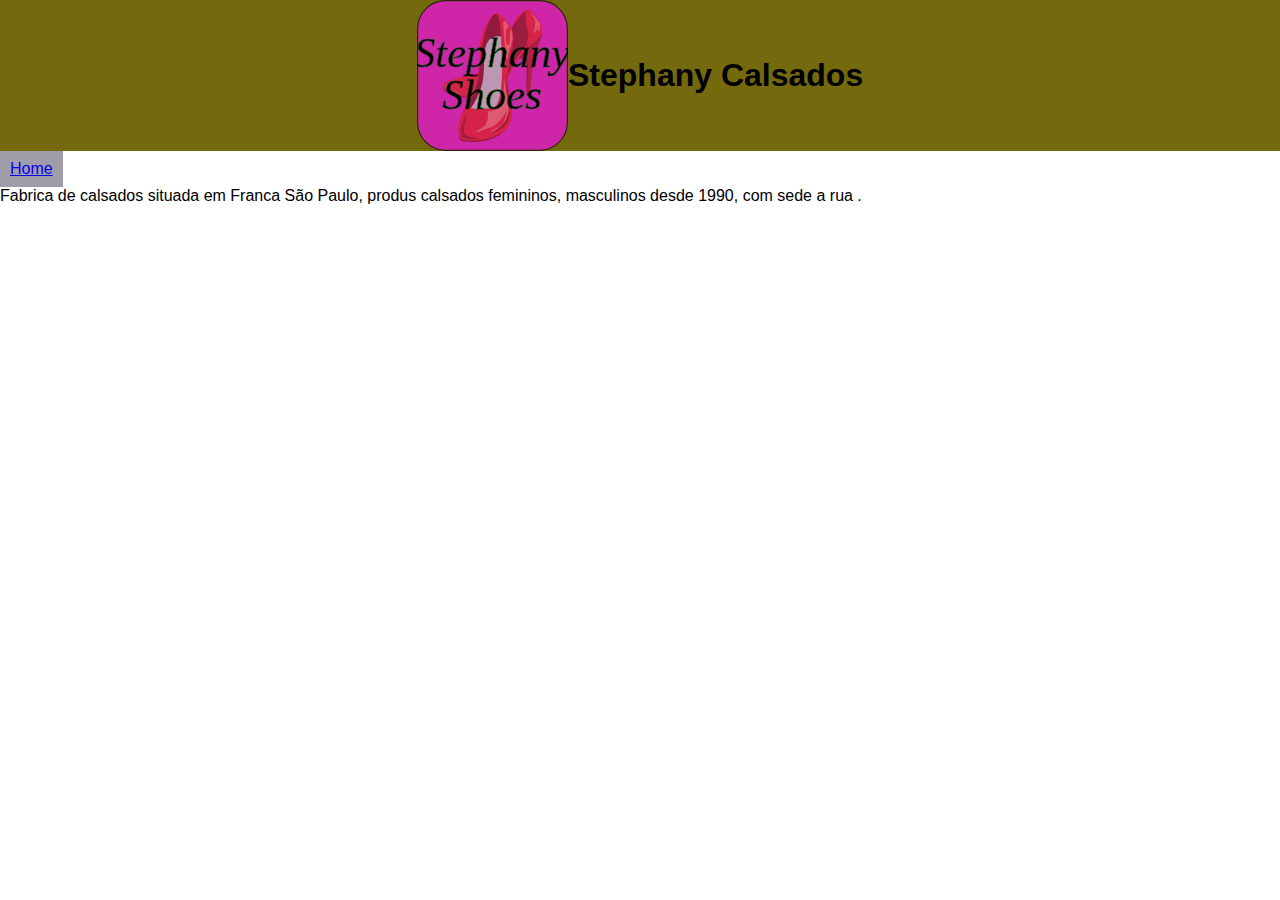
==== quemsomos.html @ daeadb3c "Atualização" ====
<!DOCTYPE html>
<html lang="pt-br">
<head>
    <meta charset="UTF-8">
    <meta http-equiv="X-UA-Compatible" content="IE=edge">
    <meta name="viewport" content="width=device-width, initial-scale=1.0">
    <title>Quem somos</title>
    <link rel="stylesheet" href="style.css">
</head>
    <style>
        /*header{
            display: flex;
            justify-content: center;
            background-color: rgb(226, 209, 209);
            flex-wrap: wrap;
        }*/

        ul{
            display: inline-flex;
            background-color: rgb(160, 157, 170); 
            height: 36px;    
            align-items: center;
            padding: 0 10px;
            justify-content: center;
        }

    </style> 
<body>
    <header>
        <img id="img-logo" src="img/logo_stephany.svg" alt="logotipo Karangos">
        <h1 id="menu" >Stephany Calsados</h1>
    </header>
    <nav>
        <ul>
        <a href="index.html" >Home</a>
        </ul>
    </nav>
    <p>
        Fabrica de calsados situada em Franca São Paulo, produs calsados femininos, masculinos desde 1990, com sede a rua .
    </p>
</body>
</html>
---- style.css ----
@import url('https://fonts.googleapis.com/css2?family=IBM+Plex+Sans:ital,wght@0,400;0,700;1,400;1,700&family=Playfair+Display:ital,wght@0,400;0,700;1,400;1,700&display=swap');

/*Varáveis*/
:root {
    --cor-prim: #75690e;
    --cor-prim-clara: #FD9CA3;
    --cor-secun: #F94D58;
    --cor-secun-clara: #FD9CA3;
    --cor-fundo: #333333;
    --cor-fundo-clara: #555555;
    --cor-texto: #EEEEEE;
    --fonte-texto: 'IBM Plex Sans', sans-serif;
    --fonte-titulo: 'Playfair Display', serif;
}
/************* CSS reset ********************************/
* { /*O "*" significa tudo*/
    font-family: Calibri, Arial, sans-serif;
    padding: 0;
    margin: 0;
    box-sizing: border-box;  /*borda faz parte das dimensões do elemento*/
    /*background-color: var(--cor-fundo);
    color: var(--cor-texto)*/
}
/********************************************************/

header {
    display: flex;
    justify-content: center; /*Centralização horizontal*/
    align-items: center; /*Centralização vertical*/
    background-color: var(--cor-prim);
    min-height: 50px; /* altura mínima */
    flex-wrap: wrap; /*força a quebra de linhas entre elementos flex*/
}


#img-logo {
    background-color: transparent;
}



#menu-principal {
    display: flex;
    justify-content: center; /*Centralização horizontal*/
    align-items: center; /*Centralização vertical*/
    background-color: var(--cor-secun);
    min-height: 25px; /* altura mínima */
    width: 100%;
    
}

#menu-principal ul { /* Afeta o <ul> dentro de menu principal */
    list-style: none; /* Retira decoração dos itens da lista */
    display: flex; /* Container fçex - todos os itens filho na horizontal por padrão */
}

#menu-principal ul li{
    height: 36px;
    margin: 0 10px; /* 0 topo, fundo; 10px esquerda e direita   */
    display: flex;
    background-color: var();
}

#menu-principal ul li a{
    font-family: var(--fonte-titulo);
    display: inline-block; /* Exibe como bloco em linha */
    height: 36px;
    display: flex;
    align-items: center;
    padding: 0 10px;
    color: var(--cor-texto);
    text-decoration: none;
    background-color: var(--cor-secun); /* Quando passa o mouse sobre o item */
}

#menu-principal ul li a:hover{ /* Filtro que escurece a cor do item (cor de frente + cor de fundo brightness < 1: escurece > 1 clareia  */
    filter: brightness(0.8);
    transition: 300ms;
}

main {
    display: flex;
    justify-content: center; /*Centralização horizontal*/
    align-items: stretch; /*filhos com 100% da altura do pai*/
    min-height: 200px; /* altura mínima */
}

footer {
    display: flex;
    justify-content: center; /*Centralização horizontal*/
    align-items: center; /*Centralização vertical*/
    background-color: var(--cor-fundo-clara);
    min-height: 50px; /* altura mínima */
}


section {
    display: flex;
    justify-content: center; /*Centralização horizontal*/
    align-items: center; /*Centralização vertical*/
    flex-direction: column; /*itens filhos em coluna na vertical*/
    border: 1px solid indigo;
    background-color: plum;
    width: 75%;
    margin: 5px;
    max-width: 100%;
    
}
aside {
    display: flex;
    justify-content: center; /*Centralização horizontal*/
    align-items: center; /*Centralização vertical*/
    border: 1px dashed gray;
    background-color: lightgray;
    width: 25%;
    margin: 5px;
    }

article {
    display: flex;
    justify-content: center; /*Centralização horizontal*/
    align-items: center; /*Centralização vertical*/
    border: 1px solid sienna;
    background-color: linen;
    margin: 5px;
    min-height: 100px;
    width: 100%;
}

@media screen and (max-width: 600px) {
    main {
        /*muda a direção dos filhos para colunas (vertical)*/
        flex-direction: column;
        }
    section {
        width: 100%;
    }
    aside {
        width: 100%;
    }
}
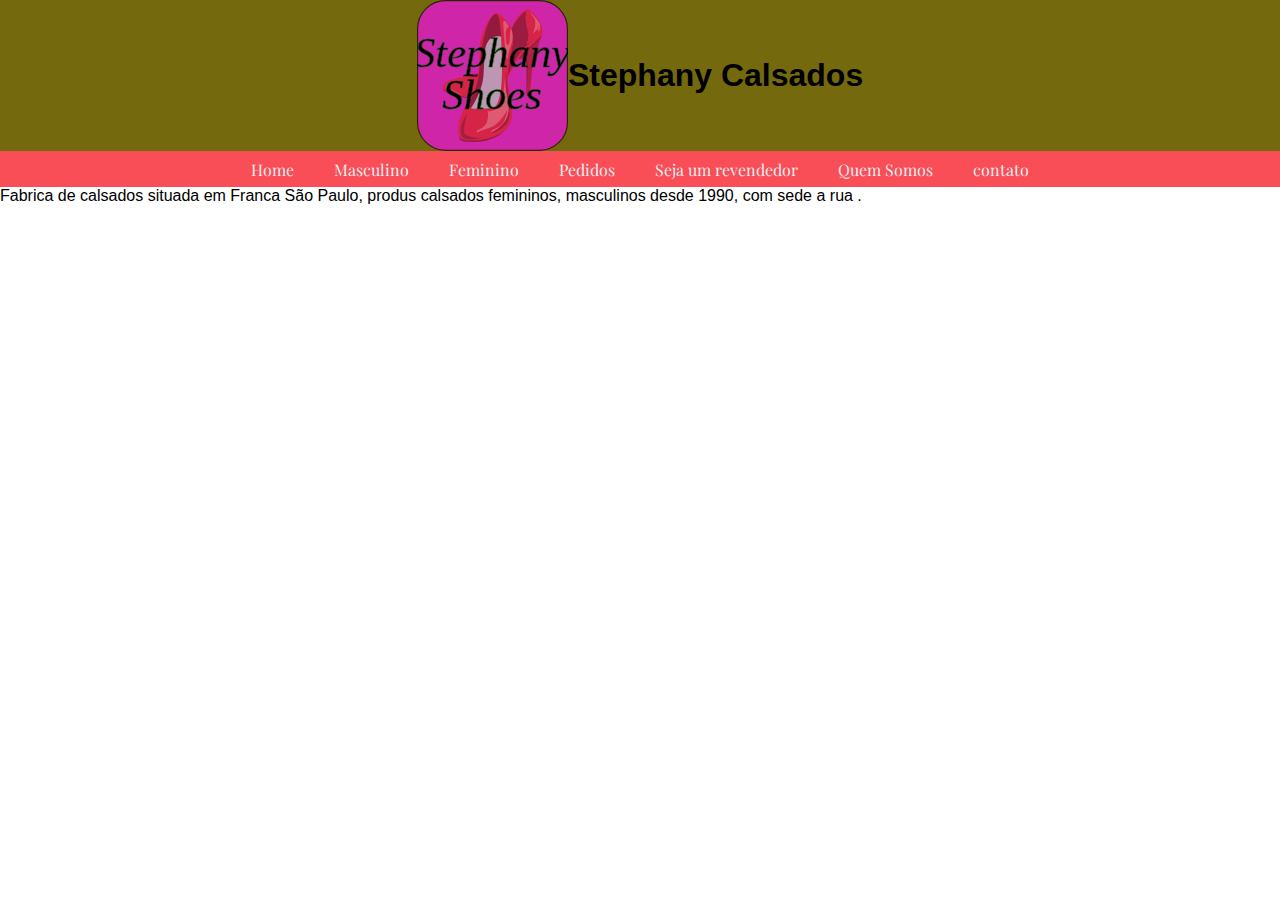
==== commit 29371912: "Atualização 27/10/2021" ====
--- a/quemsomos.html
+++ b/quemsomos.html
@@ -7,34 +7,23 @@
     <title>Quem somos</title>
     <link rel="stylesheet" href="style.css">
 </head>
-    <style>
-        /*header{
-            display: flex;
-            justify-content: center;
-            background-color: rgb(226, 209, 209);
-            flex-wrap: wrap;
-        }*/
-
-        ul{
-            display: inline-flex;
-            background-color: rgb(160, 157, 170); 
-            height: 36px;    
-            align-items: center;
-            padding: 0 10px;
-            justify-content: center;
-        }
-
-    </style> 
 <body>
     <header>
         <img id="img-logo" src="img/logo_stephany.svg" alt="logotipo Karangos">
         <h1 id="menu" >Stephany Calsados</h1>
+        <nav id="menu-principal" >
+            <ul>
+            <li><a href="index.html">Home</a></li>
+            <li><a href="#">Masculino</a></li>
+            <li><a href="#">Feminino</a></li>
+            <li><a href="#">Pedidos</a></li>
+            <li><a href="#">Seja um revendedor</a></li>
+            <li><a href="quemsomos.html">Quem Somos</a></li>
+            <li><a href="#">contato</a></li>
+            </ul>
+        </nav>
     </header>
-    <nav>
-        <ul>
-        <a href="index.html" >Home</a>
-        </ul>
-    </nav>
+    
     <p>
         Fabrica de calsados situada em Franca São Paulo, produs calsados femininos, masculinos desde 1990, com sede a rua .
     </p>
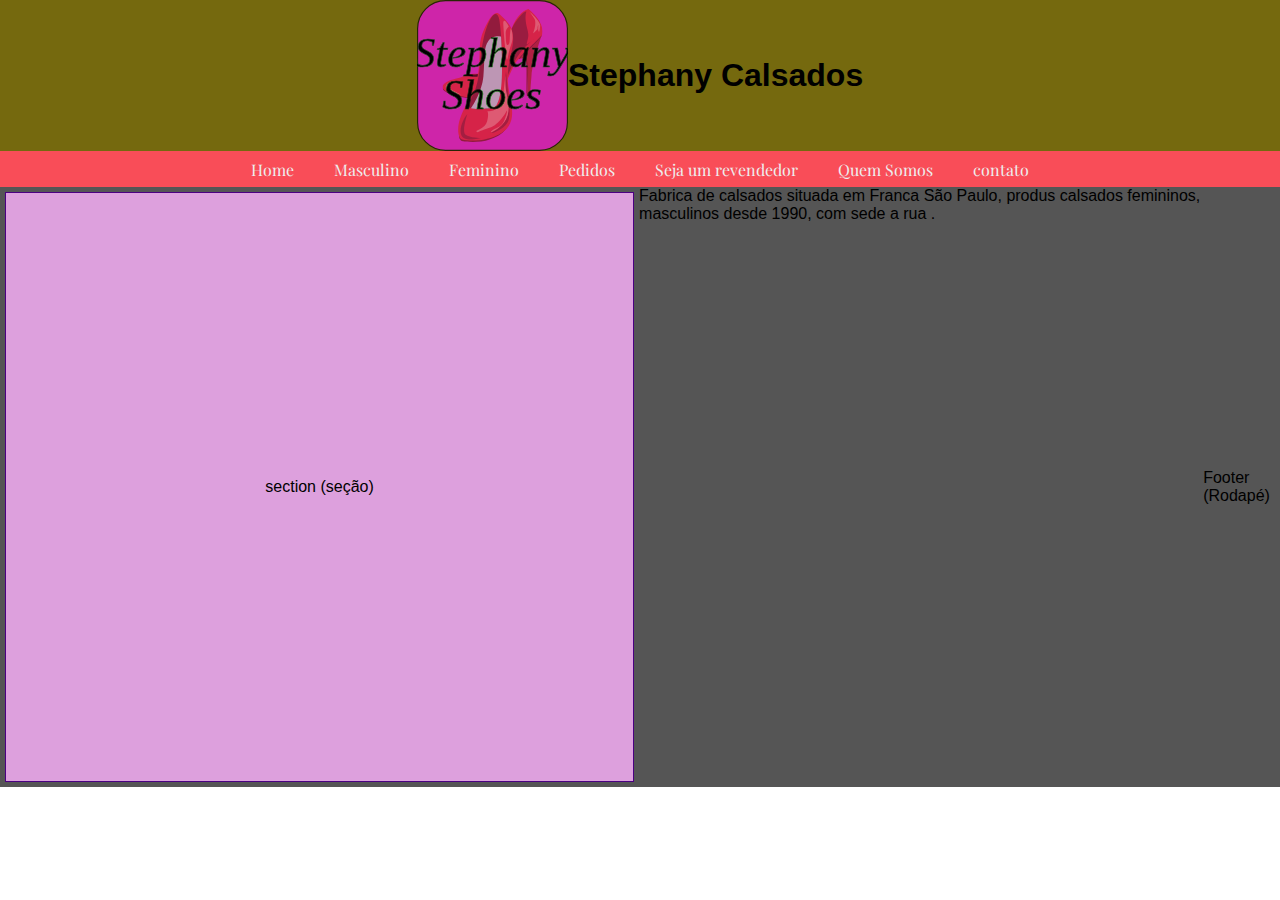
==== commit c5c6e530: "atualização" ====
--- a/quemsomos.html
+++ b/quemsomos.html
@@ -23,9 +23,16 @@
             </ul>
         </nav>
     </header>
-    
+    <main id="main_qs" >
+        <!--Main (área principal de conteúdo)-->
+        <section>
+            section (seção)
+        </section>
     <p>
         Fabrica de calsados situada em Franca São Paulo, produs calsados femininos, masculinos desde 1990, com sede a rua .
     </p>
+    <footer id="footer_qs" >
+        Footer (Rodapé)
+    </footer>
 </body>
 </html>--- a/style.css
+++ b/style.css
@@ -78,6 +78,22 @@
     transition: 300ms;
 }
 
+#main_qs{
+    display: flex;
+    justify-content: center; /*Centralização horizontal*/
+    align-items: stretch; /*filhos com 100% da altura do pai*/
+    min-height: 600px; /* altura mínima */
+    background-color: #555555;
+}
+
+#footer_qs{
+    display: flex;
+    justify-content: center; /*Centralização horizontal*/
+    align-items: center; /*Centralização vertical*/
+    background-color: var(--cor-fundo-clara);
+    min-height: 50px; /* altura mínima */
+}
+
 main {
     display: flex;
     justify-content: center; /*Centralização horizontal*/
